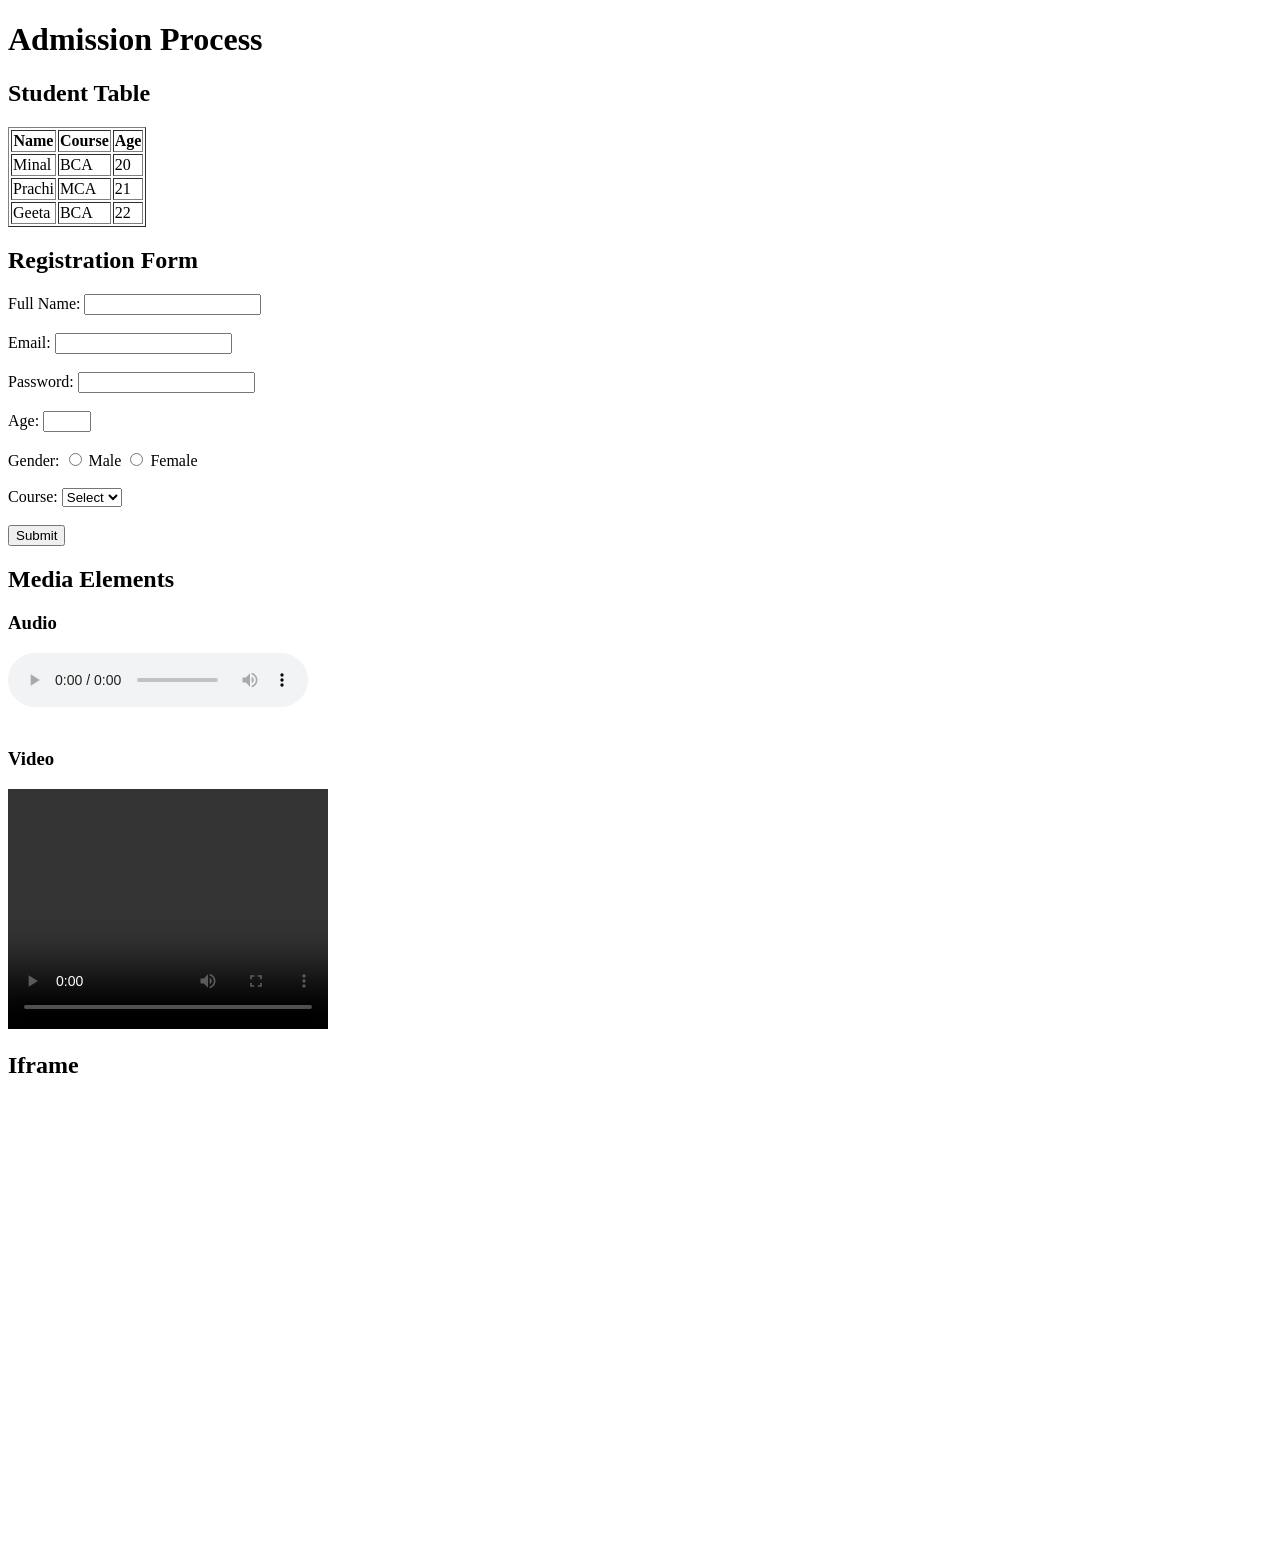
==== Phase2.html @ 598dc101 "first commit" ====
<!DOCTYPE html>
<html lang="en">

<head>
    <title>Phase 2</title>
</head>

<body>

<!-- CONTAINER -->
<div>

    <header>
        <h1>Admission Process</h1>
    </header>

    <!-- TABLE -->
    <section>
        <h2>Student Table</h2>

        <table border="1">
            <tr>
                <th>Name</th>
                <th>Course</th>
                <th>Age</th>
            </tr>

            <tr>
                <td>Minal</td>
                <td>BCA</td>
                <td>20</td>
            </tr>

            <tr>
                <td>Prachi</td>
                <td>MCA</td>
                <td>21</td>
            </tr>

            <tr>
                <td>Geeta</td>
                <td>BCA</td>
                <td>22</td>
            </tr>
        </table>
    </section>

    <!-- FORM WITH VALIDATION -->
    <section>
        <h2>Registration Form</h2>

        <form>

             Full Name:
            <input type="text" required>
            <br><br>

            Email:
            <input type="email" required>
            <br><br>

            Password:
            <input type="password" minlength="4" required>
            <br><br>

            Age:
            <input type="number" min="18" max="25" required>
            <br><br>

            Gender:
            <input type="radio" name="gender"> Male
            <input type="radio" name="gender"> Female
            <br><br>

            Course:
            <select required>
                <option value="">Select</option>
                <option>MCA</option>
                <option>BCA</option>
            </select>
            <br><br>

            <input type="submit" value="Submit">

        </form>
    </section>

    <!-- MEDIA ELEMENTS -->
    <section>
        <h2>Media Elements</h2>

        <h3>Audio</h3>
        <audio controls>
            <source src="audio.mp3" type="audio/mpeg">
        </audio><br><br>

        <h3>Video</h3>
        <video width="320" height="240" controls>
            <source src="video.mp4" type="video/mp4">
        </video>

    </section>

    <!-- IFRAME -->
    <section>
        <h2>Iframe </h2>
        <iframe src="https://www.google.com/maps/embed?pb=!1m18!1m12!1m3!1d3822.320230186143!2d74.24324467514866!3d16.66085128410768!2m3!1f0!2f0!3f0!3m2!1i1024!2i768!4f13.1!3m3!1m2!1s0x3bc0ff838098a00f%3A0x45158109d8104ae1!2sC9%20Production%20House!5e0!3m2!1sen!2sin!4v1772520496763!5m2!1sen!2sin" width="600" height="450" style="border:0;" allowfullscreen="" loading="lazy" referrerpolicy="no-referrer-when-downgrade"></iframe>
      

    </section>

</div>

</body>
</html>
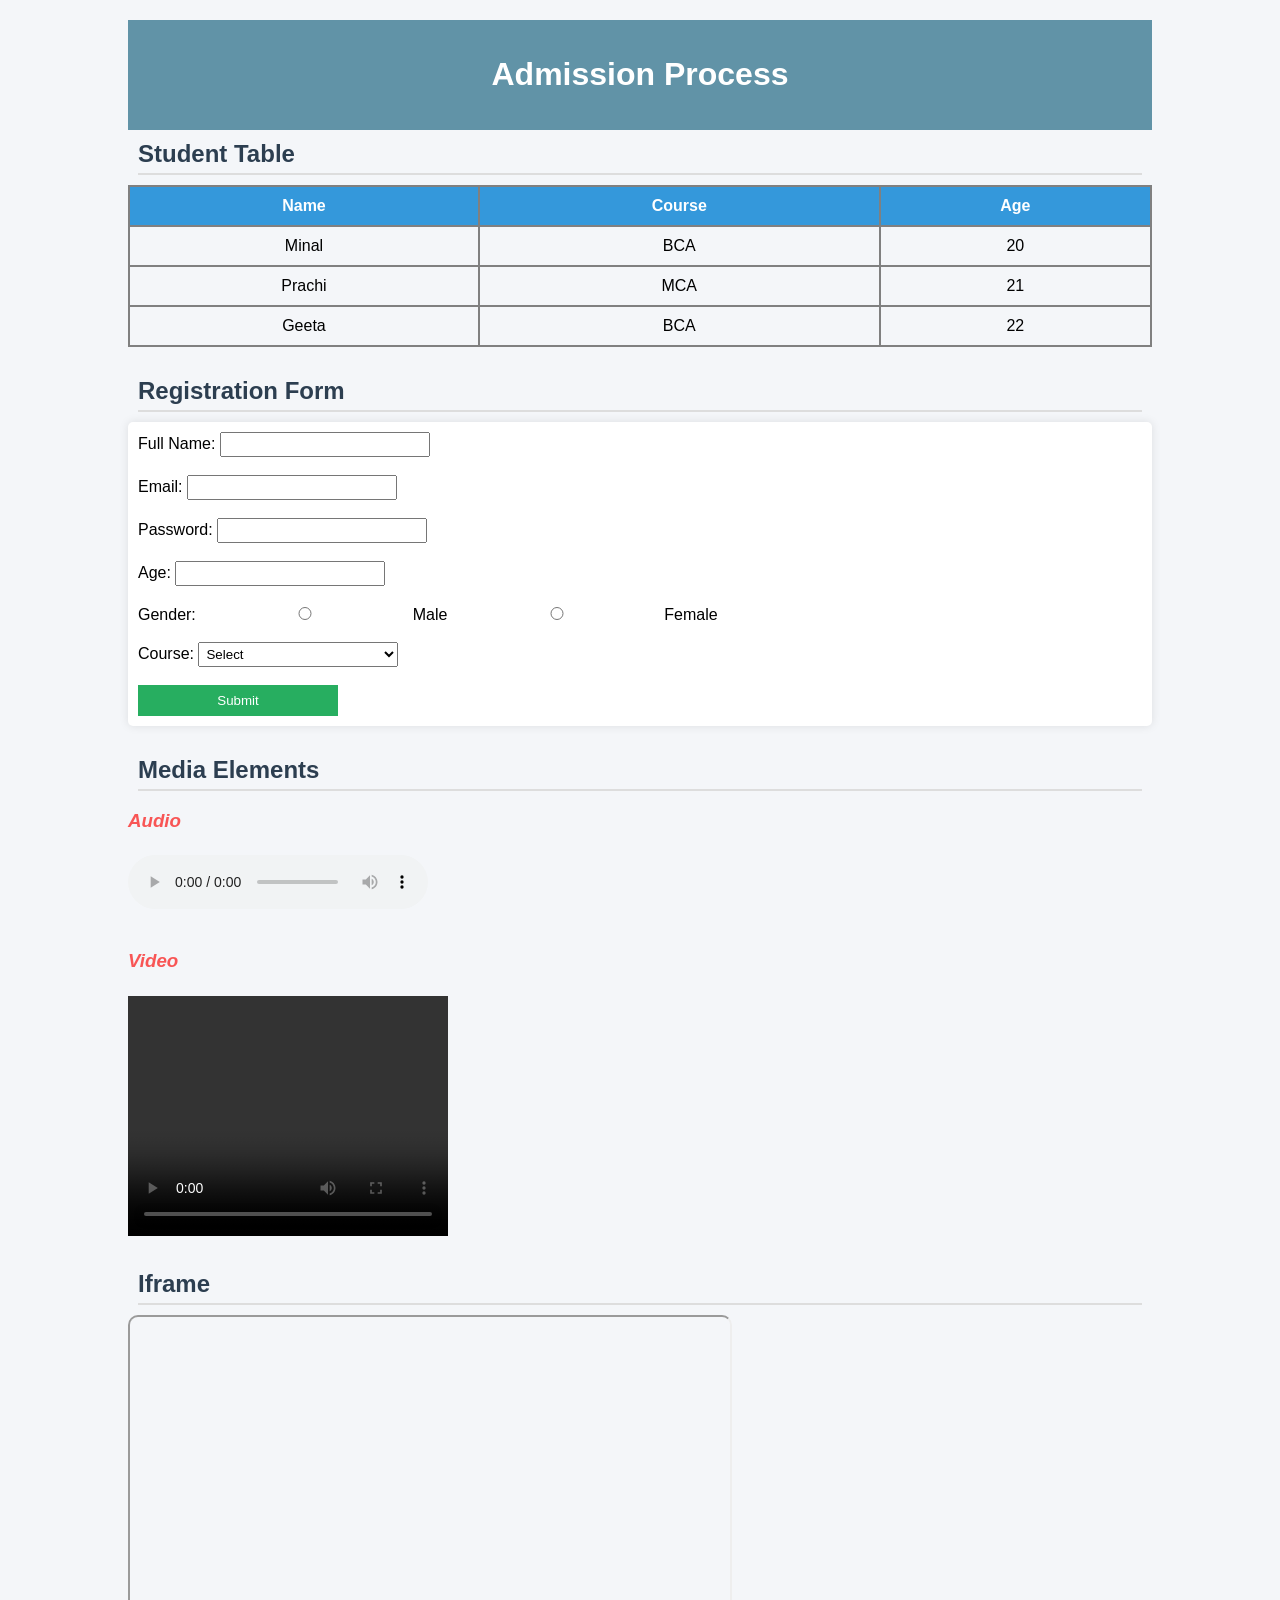
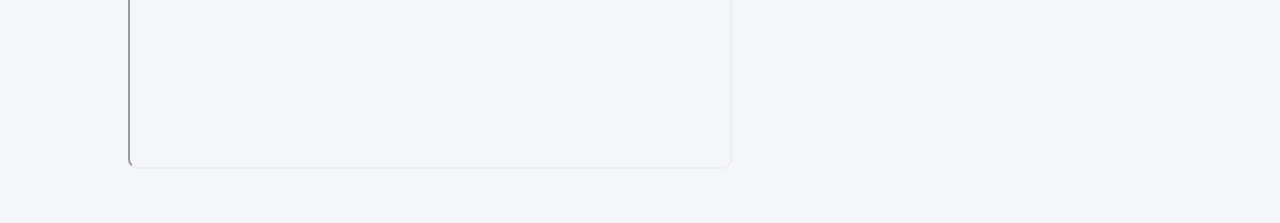
==== commit aa4a28d4: "update project design" ====
--- a/Phase2.html
+++ b/Phase2.html
@@ -3,6 +3,96 @@
 
 <head>
     <title>Phase 2</title>
+
+    <!-- INTERNAL CSS -->
+    <style>
+        body {
+            font-family: Arial, sans-serif;
+            background-color: #f4f6f9;
+            margin: 0;
+            padding: 0;
+        }
+
+        div {
+            width: 80%;
+            margin: auto;
+            padding: 20px;
+        }
+
+        header {
+            background-color: #6193a7;
+            color: white;
+            padding: 15px;
+            text-align: center;
+        }
+
+        h2 {
+            color: #2c3e50;
+            border-bottom: 2px solid #ddd;
+            padding-bottom: 5px;
+            margin: 10px;
+        }
+
+        h3 {
+            color: #2c3e50;
+            padding-bottom: 5px;
+            font-style: italic;
+            color: rgb(248, 85, 85);
+        }
+
+        table {
+            width: 100%;
+            border-collapse: collapse;
+            margin-bottom: 20px;
+        }
+
+        table, th, td {
+            border: 2px solid gray;
+        }
+
+        th {
+            background-color: #3498db;
+            color: white;
+        }
+
+        th, td {
+            padding: 10px;
+            text-align: center;
+        }
+
+        form {
+            background-color: white;
+            padding: 10px;
+            border-radius: 5px;
+            box-shadow: 0 0 10px rgba(0,0,0,0.1);
+        }
+
+        input, select {
+            padding: 3px;
+            width: 200px;
+        }
+
+        input[type="submit"] {
+            background-color: #27ae60;
+            color: white;
+            border: none;
+            cursor: pointer;
+            padding: 8px 15px;
+        }
+
+        input[type="submit"]:hover {
+            background-color: #219150;
+        }
+
+        section {
+            margin-bottom: 30px;
+        }
+
+        iframe {
+            border-radius: 10px;
+        }
+    </style>
+
 </head>
 
 <body>
@@ -18,7 +108,7 @@
     <section>
         <h2>Student Table</h2>
 
-        <table border="1">
+        <table>
             <tr>
                 <th>Name</th>
                 <th>Course</th>
@@ -45,13 +135,13 @@
         </table>
     </section>
 
-    <!-- FORM WITH VALIDATION -->
+    <!-- FORM -->
     <section>
         <h2>Registration Form</h2>
 
         <form>
 
-             Full Name:
+            Full Name:
             <input type="text" required>
             <br><br>
 
@@ -85,7 +175,7 @@
         </form>
     </section>
 
-    <!-- MEDIA ELEMENTS -->
+    <!-- MEDIA -->
     <section>
         <h2>Media Elements</h2>
 
@@ -103,10 +193,14 @@
 
     <!-- IFRAME -->
     <section>
-        <h2>Iframe </h2>
-        <iframe src="https://www.google.com/maps/embed?pb=!1m18!1m12!1m3!1d3822.320230186143!2d74.24324467514866!3d16.66085128410768!2m3!1f0!2f0!3f0!3m2!1i1024!2i768!4f13.1!3m3!1m2!1s0x3bc0ff838098a00f%3A0x45158109d8104ae1!2sC9%20Production%20House!5e0!3m2!1sen!2sin!4v1772520496763!5m2!1sen!2sin" width="600" height="450" style="border:0;" allowfullscreen="" loading="lazy" referrerpolicy="no-referrer-when-downgrade"></iframe>
-      
-
+        <h2>Iframe</h2>
+        <iframe 
+            src="https://www.google.com/maps/embed?pb=!1m18..."
+            width="600" 
+            height="450" 
+            allowfullscreen 
+            loading="lazy">
+        </iframe>
     </section>
 
 </div>
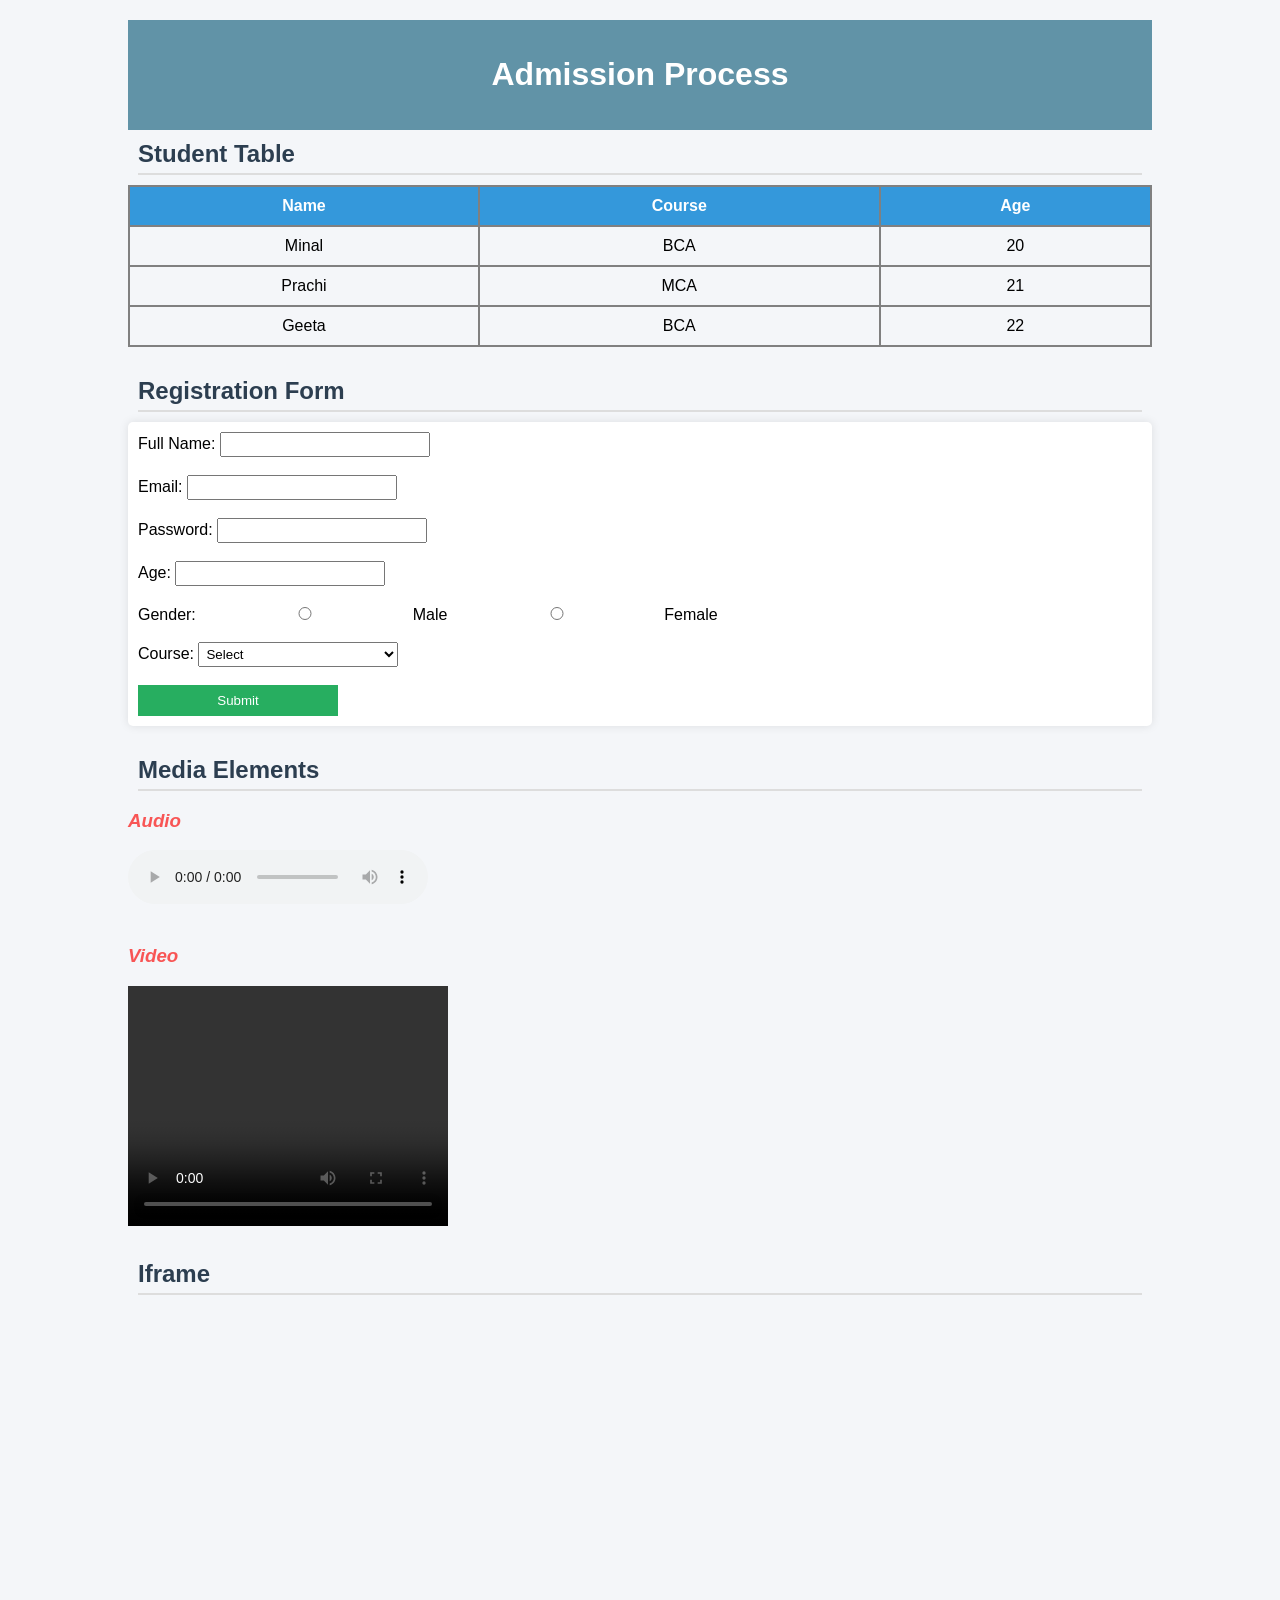
==== commit 11c41b4e: "Update message" ====
--- a/Phase2.html
+++ b/Phase2.html
@@ -34,8 +34,6 @@
         }
 
         h3 {
-            color: #2c3e50;
-            padding-bottom: 5px;
             font-style: italic;
             color: rgb(248, 85, 85);
         }
@@ -97,7 +95,6 @@
 
 <body>
 
-<!-- CONTAINER -->
 <div>
 
     <header>
@@ -139,7 +136,7 @@
     <section>
         <h2>Registration Form</h2>
 
-        <form>
+        <form onsubmit="showMessage()">
 
             Full Name:
             <input type="text" required>
@@ -182,7 +179,8 @@
         <h3>Audio</h3>
         <audio controls>
             <source src="audio.mp3" type="audio/mpeg">
-        </audio><br><br>
+        </audio>
+        <br><br>
 
         <h3>Video</h3>
         <video width="320" height="240" controls>
@@ -194,16 +192,23 @@
     <!-- IFRAME -->
     <section>
         <h2>Iframe</h2>
-        <iframe 
-            src="https://www.google.com/maps/embed?pb=!1m18..."
-            width="600" 
-            height="450" 
-            allowfullscreen 
-            loading="lazy">
+        <iframe src="https://www.google.com/maps/embed?pb=!1m18!1m12!1m3!1d3822.320230186143!2d74.24324467514866!3d16.66085128410768!2m3!1f0!2f0!3f0!3m2!1i1024!2i768!4f13.1!3m3!1m2!1s0x3bc0ff838098a00f%3A0x45158109d8104ae1!2sC9%20Production%20House!5e0!3m2!1sen!2sin!4v1772520496763!5m2!1sen!2sin"
+         width="600" height="450" 
+         style="border:0;" 
+         allowfullscreen="" 
+         loading="lazy" referrerpolicy="no-referrer-when-downgrade">
         </iframe>
     </section>
 
 </div>
+
+<!-- JAVASCRIPT -->
+<script>
+function showMessage() {
+    let message = "Registration Successful!";
+    alert(message);
+}
+</script>
 
 </body>
 </html>
